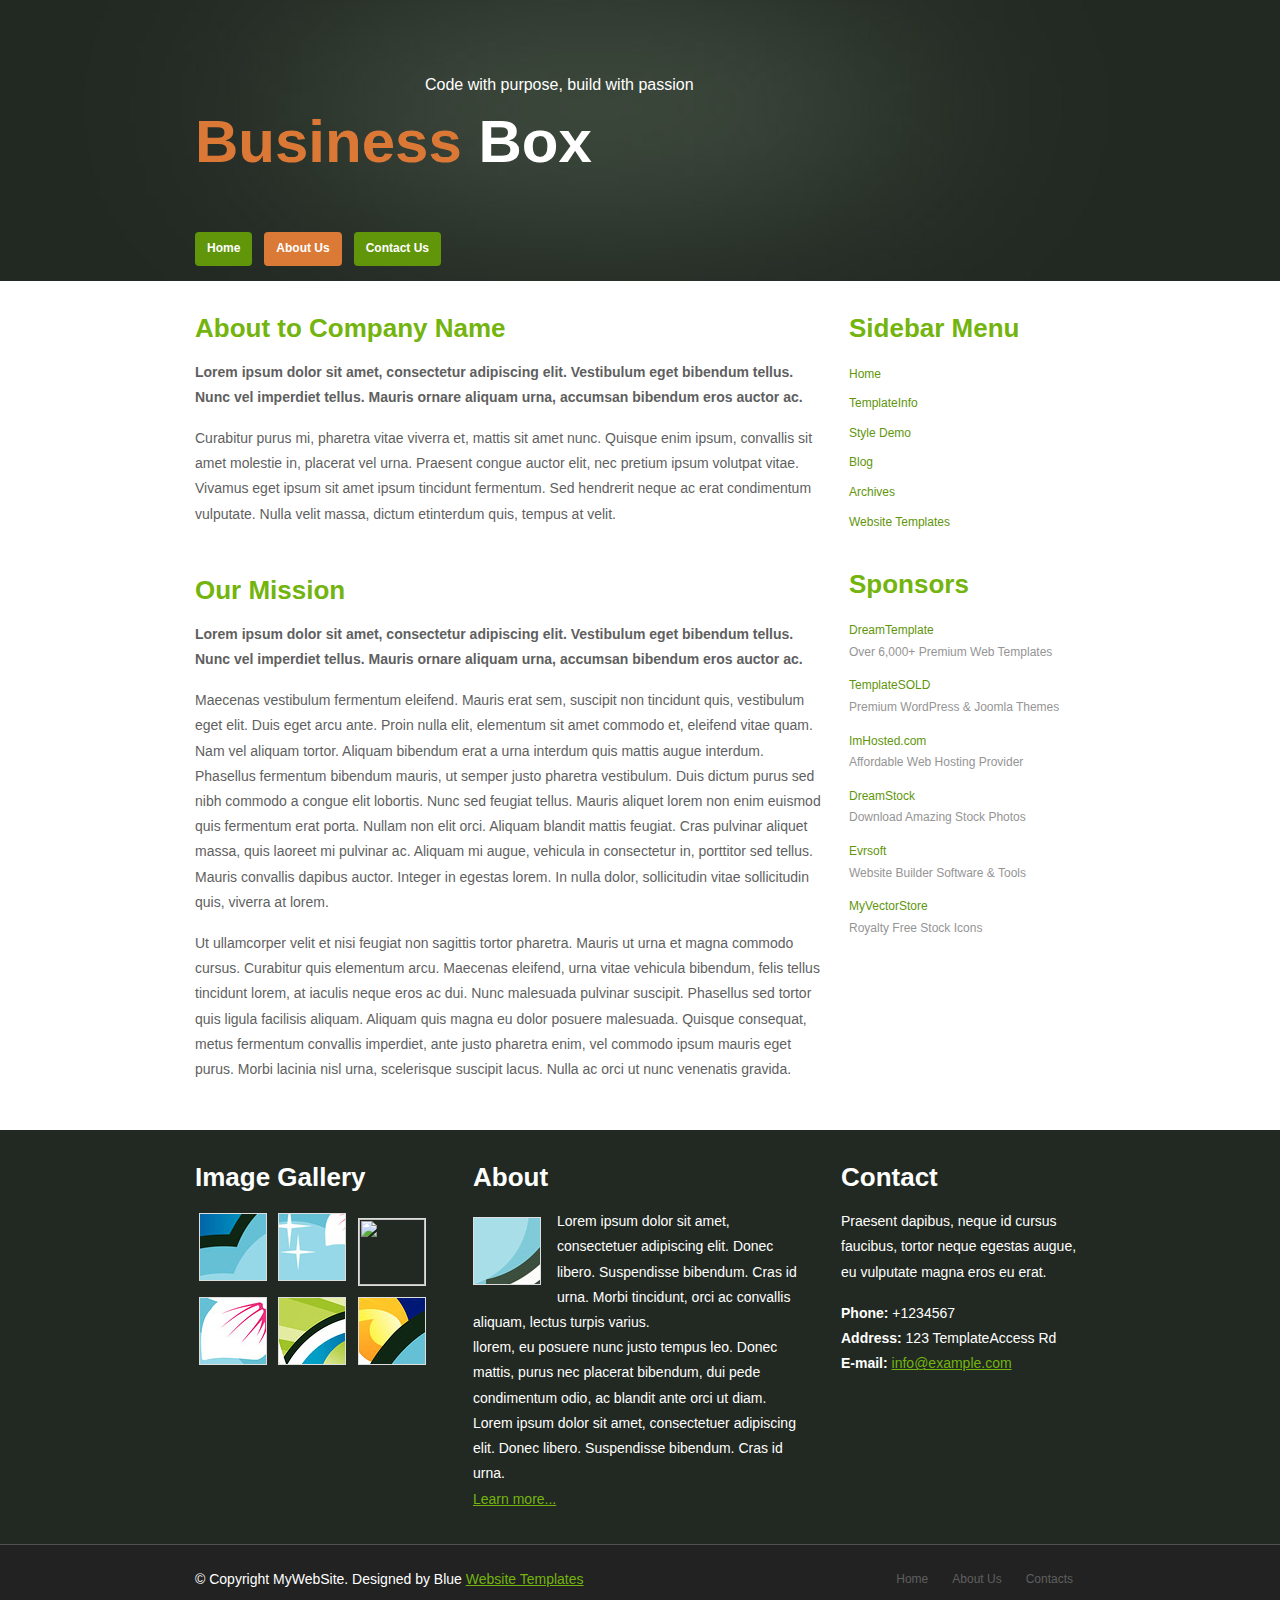
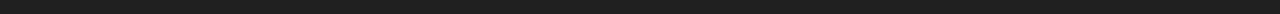
==== src/html/about.html @ e4098136 "first commit" ====
<!DOCTYPE html>
<html lang="en">
<head>
  <meta charset="UTF-8">
  <meta name="viewport" content="width=device-width, initial-scale=1.0">
  <title>About Us</title>
  <link rel="stylesheet" href="/src/css/styles.css">
</head>

<body>
  <div class="main">
    <div class="header">
      <div class="header_resize">
        <div class="logo">
          <h1>
            <a href="index.html"
              ><small>Code with purpose, build with passion</small><br />
              <span>Business</span> Box</a
            >
          </h1>
        </div>
        <div class="menu_nav">
          <ul>
            <li><a href="/index.html">Home</a></li>
            <li class="active"><a href="about.html">About Us</a></li>
            <li><a href="contact.html">Contact Us</a></li>
          </ul>
        </div>
        <div class="clr"></div>
      </div>
    </div>
    <div class="content">
      <div class="content_resize">
        <div class="mainbar">
          <div class="article">
            <h2>About to Company Name</h2>
            <p>
              <strong
                >Lorem ipsum dolor sit amet, consectetur adipiscing elit.
                Vestibulum eget bibendum tellus. Nunc vel imperdiet tellus.
                Mauris ornare aliquam urna, accumsan bibendum eros auctor
                ac.</strong
              >
            </p>
            <p>
              Curabitur purus mi, pharetra vitae viverra et, mattis sit amet
              nunc. Quisque enim ipsum, convallis sit amet molestie in,
              placerat vel urna. Praesent congue auctor elit, nec pretium
              ipsum volutpat vitae. Vivamus eget ipsum sit amet ipsum
              tincidunt fermentum. Sed hendrerit neque ac erat condimentum
              vulputate. Nulla velit massa, dictum etinterdum quis, tempus at
              velit.
            </p>
          </div>
          <div class="article">
            <h2>Our Mission</h2>
            <p>
              <strong
                >Lorem ipsum dolor sit amet, consectetur adipiscing elit.
                Vestibulum eget bibendum tellus. Nunc vel imperdiet tellus.
                Mauris ornare aliquam urna, accumsan bibendum eros auctor
                ac.</strong
              >
            </p>
            <p>
              Maecenas vestibulum fermentum eleifend. Mauris erat sem,
              suscipit non tincidunt quis, vestibulum eget elit. Duis eget
              arcu ante. Proin nulla elit, elementum sit amet commodo et,
              eleifend vitae quam. Nam vel aliquam tortor. Aliquam bibendum
              erat a urna interdum quis mattis augue interdum. Phasellus
              fermentum bibendum mauris, ut semper justo pharetra vestibulum.
              Duis dictum purus sed nibh commodo a congue elit lobortis. Nunc
              sed feugiat tellus. Mauris aliquet lorem non enim euismod quis
              fermentum erat porta. Nullam non elit orci. Aliquam blandit
              mattis feugiat. Cras pulvinar aliquet massa, quis laoreet mi
              pulvinar ac. Aliquam mi augue, vehicula in consectetur in,
              porttitor sed tellus. Mauris convallis dapibus auctor. Integer
              in egestas lorem. In nulla dolor, sollicitudin vitae
              sollicitudin quis, viverra at lorem.
            </p>
            <p>
              Ut ullamcorper velit et nisi feugiat non sagittis tortor
              pharetra. Mauris ut urna et magna commodo cursus. Curabitur quis
              elementum arcu. Maecenas eleifend, urna vitae vehicula bibendum,
              felis tellus tincidunt lorem, at iaculis neque eros ac dui. Nunc
              malesuada pulvinar suscipit. Phasellus sed tortor quis ligula
              facilisis aliquam. Aliquam quis magna eu dolor posuere
              malesuada. Quisque consequat, metus fermentum convallis
              imperdiet, ante justo pharetra enim, vel commodo ipsum mauris
              eget purus. Morbi lacinia nisl urna, scelerisque suscipit lacus.
              Nulla ac orci ut nunc venenatis gravida.
            </p>
          </div>
        </div>
        <div class="sidebar">
          <div class="gadget">
            <h2 class="star">Sidebar Menu</h2>
            <ul class="sb_menu">
              <li><a href="#">Home</a></li>
              <li><a href="#">TemplateInfo</a></li>
              <li><a href="#">Style Demo</a></li>
              <li><a href="#">Blog</a></li>
              <li><a href="#">Archives</a></li>
              <li><a href="#">Website Templates</a></li>
            </ul>
          </div>
          <div class="gadget">
            <h2 class="star">Sponsors</h2>
            <ul class="ex_menu">
              <li>
                <a href="#">DreamTemplate</a><br />
                Over 6,000+ Premium Web Templates
              </li>
              <li>
                <a href="#">TemplateSOLD</a><br />
                Premium WordPress &amp; Joomla Themes
              </li>
              <li>
                <a href="#">ImHosted.com</a><br />
                Affordable Web Hosting Provider
              </li>
              <li>
                <a href="#">DreamStock</a><br />
                Download Amazing Stock Photos
              </li>
              <li>
                <a href="#">Evrsoft</a><br />
                Website Builder Software &amp; Tools
              </li>
              <li>
                <a href="#">MyVectorStore</a><br />
                Royalty Free Stock Icons
              </li>
            </ul>
          </div>
        </div>
        <div class="clr"></div>
      </div>
    </div>
    <div class="fbg">
      <div class="fbg_resize">
        <div class="col c1">
          <h2>Image Gallery</h2>
          <a href="#"
            ><img
              src="/src/images/pix1.jpg"
              width="66"
              height="66"
              alt=""
              class="ad"
          /></a>
          <a href="#"
            ><img
              src="/src/images/pix2.jpg"
              width="66"
              height="66"
              alt=""
              class="ad"
          /></a>
          <a href="#"
            ><img
              src="src/images/pix3.jpg"
              width="66"
              height="66"
              alt=""
              class="ad"
          /></a>
          <a href="#"
            ><img
              src="/src/images/pix4.jpg"
              width="66"
              height="66"
              alt=""
              class="ad"
          /></a>
          <a href="#"
            ><img
              src="/src/images/pix5.jpg"
              width="66"
              height="66"
              alt=""
              class="ad"
          /></a>
          <a href="#"
            ><img
              src="/src/images/pix6.jpg"
              width="66"
              height="66"
              alt=""
              class="ad"
          /></a>
          <div class="clr"></div>
        </div>
        <div class="col c2">
          <h2>About</h2>
          <img src="/src/images/white.jpg" width="66" height="66" alt="" />
          <p>
            Lorem ipsum dolor sit amet, consectetuer adipiscing elit. Donec
            libero. Suspendisse bibendum. Cras id urna. Morbi tincidunt, orci
            ac convallis aliquam, lectus turpis varius.<br />
            llorem, eu posuere nunc justo tempus leo. Donec mattis, purus nec
            placerat bibendum, dui pede condimentum odio, ac blandit ante orci
            ut diam.<br />
            Lorem ipsum dolor sit amet, consectetuer adipiscing elit. Donec
            libero. Suspendisse bibendum. Cras id urna.<br />
            <a href="#">Learn more...</a>
          </p>
        </div>
        <div class="col c3">
          <h2>Contact</h2>
          <p>
            Praesent dapibus, neque id cursus faucibus, tortor neque egestas
            augue, eu vulputate magna eros eu erat.
          </p>
          <p>
            <strong>Phone:</strong> +1234567<br />
            <strong>Address:</strong> 123 TemplateAccess Rd<br />
            <strong>E-mail:</strong> <a href="#">info@example.com</a>
          </p>
        </div>
        <div class="clr"></div>
      </div>
    </div>
    <div class="footer">
      <div class="footer_resize">
        <ul class="fmenu">
          <li><a href="/src/index.html">Home</a></li>
          <li class="active"><a href="about.html">About Us</a></li>
          <li><a href="contact.html">Contacts</a></li>
        </ul>
        <p class="lf">
          &copy; Copyright MyWebSite. Designed by Blue
          <a href="http://www.bluewebtemplates.com/">Website Templates</a>
        </p>
        <div class="clr"></div>
      </div>
    </div>
  </div>
</body>

</html>
---- src/css/styles.css ----
*{
  margin: 0;
  padding: 0;
}
body {
  margin: 0;
  padding: 0;
  width: 100%;
  color: #5f5f5f;
  font: normal 12px/1.8em Arial, Helvetica, sans-serif;
}
html,
.main {
  padding: 0;
  margin: 0;
  background-color: #fff;
}
.clr {
  clear: both;
  padding: 0;
  margin: 0;
  width: 100%;
  font-size: 0px;
  line-height: 0px;
}
h1 {
  margin: 0;
  padding: 34px 0;
  color: #fff;
  font: bold 60px/1.2em Arial, Helvetica, sans-serif;
}
h1 a,
h1 a:hover {
  color: #fff;
  text-decoration: none;
}
h1 span {
  color: #db7835;
}
h1 small {
  padding-left: 230px;
  font: normal 16px/1.2em Arial, Helvetica, sans-serif;
}
h2 {
  font: bold 24px Arial, Helvetica, sans-serif;
  color: #73b40e;
  padding: 8px 0;
  margin: 8px 0;
}
p {
  margin: 8px 0;
  padding: 0 0 8px 0;
  font: normal 12px/1.8em Arial, Helvetica, sans-serif;
}
a {
  color: #73b40e;
  text-decoration: underline;
}
a.red {
  color: #db7835;
}


.content_resize,
.fbg_resize,
.footer_resize {
  margin: 0 auto;
  padding: 0 40px;
  width: 890px;
}
.content,
.fbg {
  padding: 16px 0;
}

/* header */
.header {
  background: url(/src/images/header_bg.jpg);
  background-repeat: no-repeat;
  background-position: contain;
  background-size: cover;
}
.header_resize {
  margin: 0 auto;
  padding: 0 0 0 40px;
  width: 930px;
}
.header .logo {
  width: auto;
  float: left;
}

/* menu */
.menu_nav {
  float: left;
  width: 653px;
  padding-bottom: 15px;
}
.menu_nav ul {
  margin: 0;
  padding: 20px 0 0;
  list-style: none;
}
.menu_nav ul li {
  margin: 0 12px 0 0;
  float: left;
}
.menu_nav ul li a {
  display: block;
  margin: 0;
  padding: 6px 12px;
  font-weight: bold;
  text-decoration: none;
  background: #61960b url(images/menu.gif) repeat-x top;
  color: #fff;
}
.menu_nav ul li a {
  border-radius: 4px;
  -moz-border-radius: 4px;
  -webkit-border-radius: 4px;
}
.menu_nav ul li a:hover,
.menu_nav ul li.active a {
  background: url(images/menu_a.gif) repeat-x top;
  background-color: #DB7936;
}

/* content */
.content {
  padding-bottom: 16px;
}
.content_resize {
  border-top: none;
}
.content .mainbar {
  float: left;
  width: 630px;
}
.content .mainbar .article_vert {
  margin: 0;
  padding: 0 16px 0 0;
  float: left;
  width: 297px;
}
.content .mainbar .article_vert img {
  padding: 3px;
  border: 1px solid #dedede;
}
.content .mainbar .article,
.content .sidebar .gadget {
  margin: 0;
  padding: 0 0 16px 0;
}
.content .sidebar {
  float: right;
  width: 236px;
}
ul.sb_menu,
ul.ex_menu {
  margin: 0;
  padding: 0;
  list-style: none;
  color: #959595;
}
ul.sb_menu li,
ul.ex_menu li {
  margin: 0;
}
ul.sb_menu li {
  padding: 4px 0;
}
ul.ex_menu li {
  padding: 4px 0 8px;
}
ul.sb_menu li a,
ul.ex_menu li a {
  color: #5f5f5f;
  text-decoration: none;
}
ul.sb_menu li a:hover,
ul.ex_menu li a:hover {
  color: #73b40e;
  font-weight: bold;
}
ul.sb_menu li a:hover {
  text-decoration: underline;
}
ul.ex_menu li a:hover {
  text-decoration: none;
}

/* subpages */
.content .mainbar .comment {
  margin: 0;
  padding: 16px 0 0 0;
}
.content .mainbar .comment img.userpic {
  border: 1px solid #dedede;
  margin: 10px 16px 0 0;
  padding: 0;
  float: left;
}

/* fbg */
.fbg {
  background-color: #222922;
  color: #fff;
}
.fbg h2 {
  color: #fff;
}
.fbg_resize img {
  border: 1px solid #dedede;
}
.fbg_resize .col {
  margin: 0;
  float: left;
}
.fbg_resize .c1 {
  padding: 0 16px 0 0;
  width: 246px;
}
.fbg_resize .c2 {
  padding: 0 16px;
  width: 336px;
}
.fbg_resize .c3 {
  padding: 0 0 0 16px;
  width: 240px;
}
.fbg_resize .c2 img {
  margin: 8px 16px 4px 0;
  padding: 0;
  float: left;
}
.fbg_resize .c1 img,
.fbg_resize .c3 img {
  margin: 4px;
  padding: 0;
}

/* footer */
.footer {
  background-color: #222222;
  border-top: 1px solid #505050;
  padding: 16px 0;
  color: #fff;
}
.footer img.flogo {
  float: left;
  border: none;
}
.footer p.lf {
  margin: 0;
  padding: 8px 0;
  float: left;
  width: auto;
  line-height: 1.5em;
}
ul.fmenu {
  margin: 0;
  padding: 8px 0;
  list-style: none;
  float: right;
  width: auto;
}
ul.fmenu li {
  margin: 0;
  padding: 0 12px;
  float: left;
}
ul.fmenu li a {
  color: #fff;
  text-decoration: none;
}
ul.fmenu li a:hover,
ul.fmenu li.active a {
  color: #73b40e;
}
ul.fmenu li a:hover {
  text-decoration: underline;
}

/* form */
ol {
  list-style: none;
}
ol li {
  display: block;
  clear: both;
}
ol li label {
  display: block;
  margin: 0;
  padding: 16px 0 0 0;
}
ol li input.text {
  width: 480px;
  border: 1px solid #c0c0c0;
  margin: 2px 0;
  padding: 5px 2px;
  height: 16px;
  background: #fff;
}
ol li textarea {
  width: 480px;
  border: 1px solid #c0c0c0;
  margin: 2px 0;
  padding: 2px;
  background: #fff;
}
ol li .send {
  margin: 16px 0 0 0;
}



/* General Styling */

.clr {
  clear: both;
  padding: 0;
  margin: 0;
  width: 100%;
  font-size: 0px;
  line-height: 0px;
}

/* Typography */
h1 {
  margin: 0;
  padding: 34px 0;
  color: #fff;
  font: bold 60px/1.2em Arial, Helvetica, sans-serif;
}
h1 a,
h1 a:hover {
  color: #fff;
  text-decoration: none;
}
h1 span {
  color: #db7835;
}
h1 small {
  padding-left: 230px;
  font: normal 16px/1.2em Arial, Helvetica, sans-serif;
}
h2 {
  font: bold 26px Arial, Helvetica, sans-serif; /* Increased font size */
  color: #73b40e;
  padding: 8px 0;
  margin: 8px 0;
}
p {
  margin: 8px 0;
  padding: 0 0 8px 0;
  font: normal 14px/1.8em Arial, Helvetica, sans-serif; /* Slightly larger */
}

/* Links */
a {
  color: #73b40e;
  text-decoration: underline;
}
a:hover {
  color: #db7835; /* Hover effect for links */
}
a.red {
  color: #db7835;
}
a.red:hover {
  color: #61960b;
}

/* Header */
.header {
  background: url(/src/images/header_bg.jpg);
  background-repeat: no-repeat;
  background-position: contain;
  background-size: cover;
}
.header .logo h1 small:hover {
  color: #db7835; /* Hover effect for the slogan */
}

/* Menu */

/* Articles */
.article_vert {
  padding-bottom: 20px;
}
.article_vert img:hover {
  transform: scale(1.05); /* Zoom-in effect on images */
  transition: transform 0.3s ease;
}

/* Sidebar */
.sidebar .gadget ul li a {
  color: #61960b;
}
.sidebar .gadget ul li a:hover {
  color: #db7835; /* Hover effect for sidebar links */
  font-weight: bold;
}

/* Footer */
.footer ul.fmenu li a {
  color: #5f5f5f;
  text-decoration: none;
  transition: color 0.3s;
}
.footer ul.fmenu li a:hover {
  color: #73b40e; /* Hover effect for footer links */
}

.footer p.lf a {
  color: #73b40e;
}
.footer p.lf a:hover {
  color: #db7835; /* Hover effect for footer credits */
}
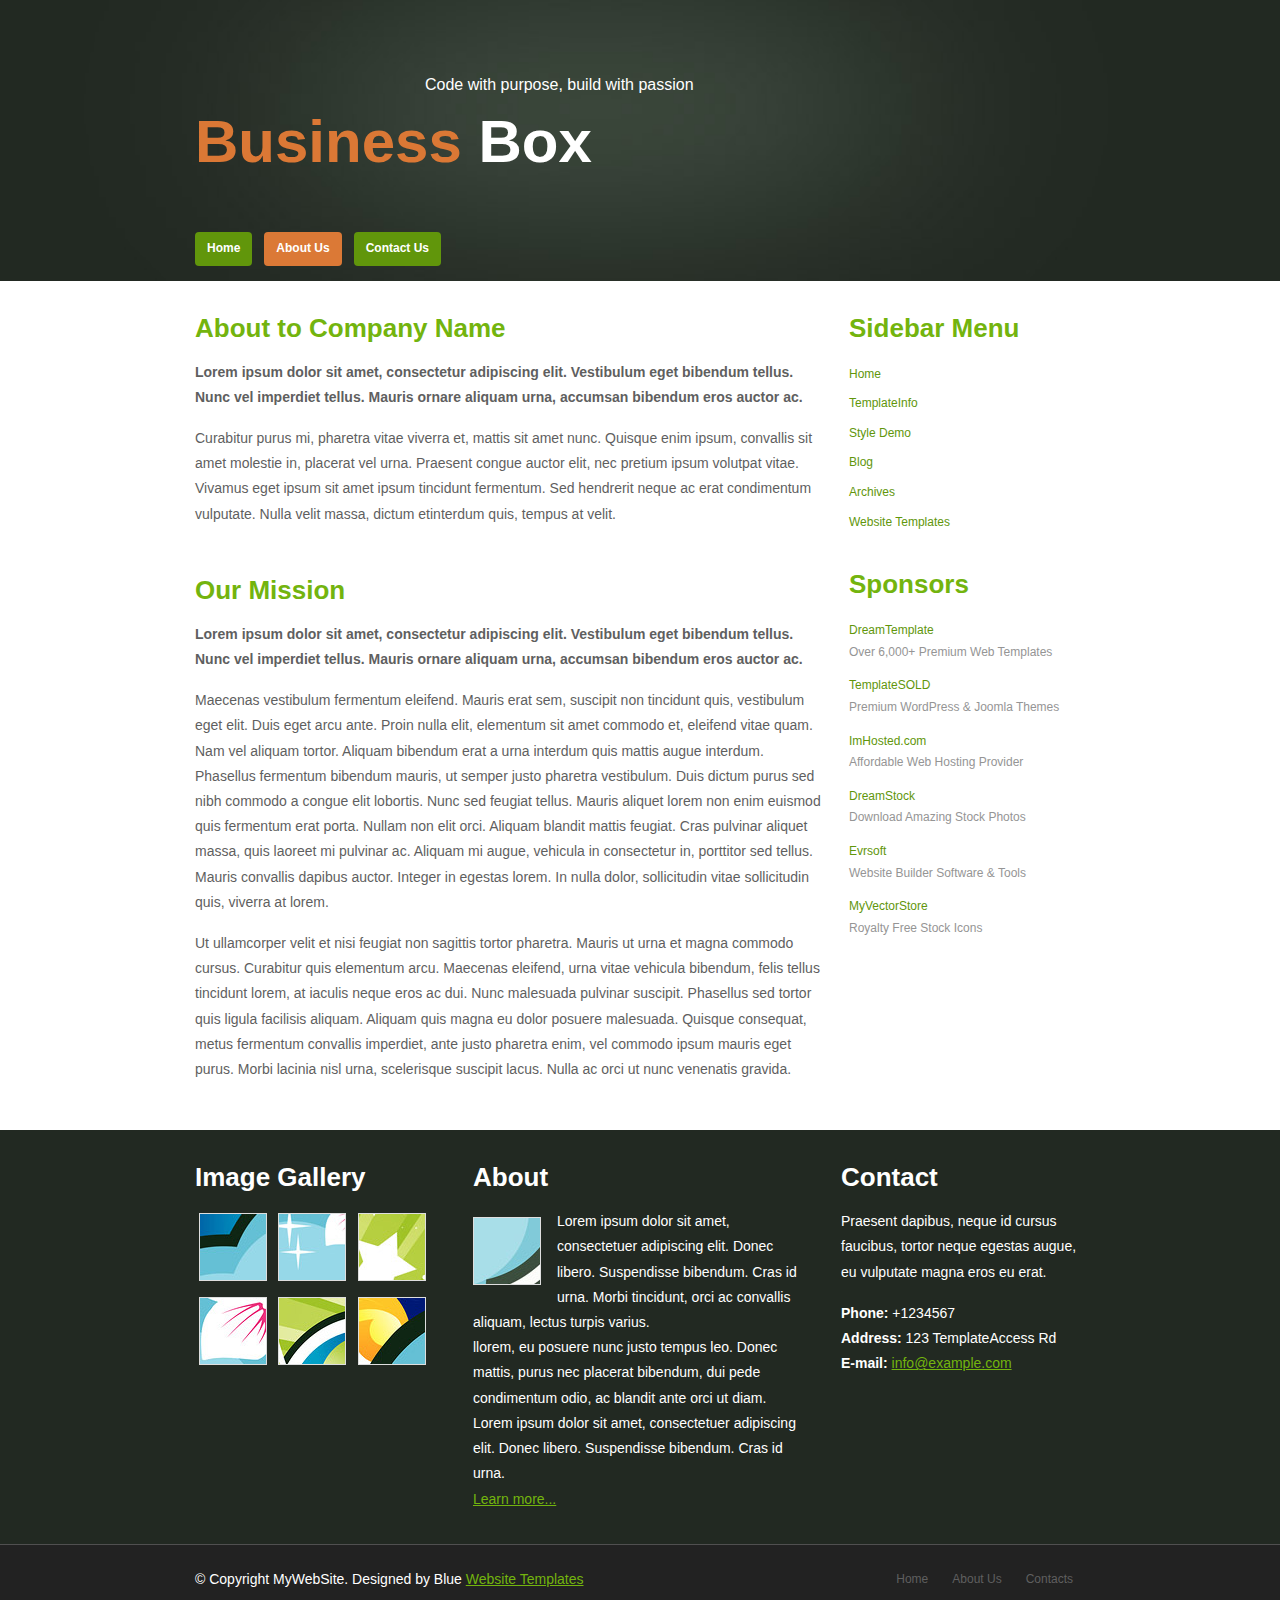
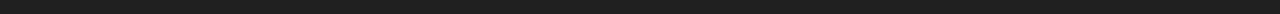
==== commit fc834eb0: "the images path fixed again" ====
--- a/src/html/about.html
+++ b/src/html/about.html
@@ -4,7 +4,7 @@
   <meta charset="UTF-8">
   <meta name="viewport" content="width=device-width, initial-scale=1.0">
   <title>About Us</title>
-  <link rel="stylesheet" href="/src/css/styles.css">
+  <link rel="stylesheet" href="../css/styles.css">
 </head>
 
 <body>
@@ -21,7 +21,7 @@
         </div>
         <div class="menu_nav">
           <ul>
-            <li><a href="/index.html">Home</a></li>
+            <li><a href="../../index.html">Home</a></li>
             <li class="active"><a href="about.html">About Us</a></li>
             <li><a href="contact.html">Contact Us</a></li>
           </ul>
@@ -143,47 +143,47 @@
           <h2>Image Gallery</h2>
           <a href="#"
             ><img
-              src="/src/images/pix1.jpg"
-              width="66"
-              height="66"
-              alt=""
-              class="ad"
-          /></a>
-          <a href="#"
-            ><img
-              src="/src/images/pix2.jpg"
-              width="66"
-              height="66"
-              alt=""
-              class="ad"
-          /></a>
-          <a href="#"
-            ><img
-              src="src/images/pix3.jpg"
-              width="66"
-              height="66"
-              alt=""
-              class="ad"
-          /></a>
-          <a href="#"
-            ><img
-              src="/src/images/pix4.jpg"
-              width="66"
-              height="66"
-              alt=""
-              class="ad"
-          /></a>
-          <a href="#"
-            ><img
-              src="/src/images/pix5.jpg"
-              width="66"
-              height="66"
-              alt=""
-              class="ad"
-          /></a>
-          <a href="#"
-            ><img
-              src="/src/images/pix6.jpg"
+              src="../images/pix1.jpg"
+              width="66"
+              height="66"
+              alt=""
+              class="ad"
+          /></a>
+          <a href="#"
+            ><img
+              src="../images/pix2.jpg"
+              width="66"
+              height="66"
+              alt=""
+              class="ad"
+          /></a>
+          <a href="#"
+            ><img
+              src="../images/pix3.jpg"
+              width="66"
+              height="66"
+              alt=""
+              class="ad"
+          /></a>
+          <a href="#"
+            ><img
+              src="../images/pix4.jpg"
+              width="66"
+              height="66"
+              alt=""
+              class="ad"
+          /></a>
+          <a href="#"
+            ><img
+              src="../images/pix5.jpg"
+              width="66"
+              height="66"
+              alt=""
+              class="ad"
+          /></a>
+          <a href="#"
+            ><img
+              src="../images/pix6.jpg"
               width="66"
               height="66"
               alt=""
@@ -193,7 +193,7 @@
         </div>
         <div class="col c2">
           <h2>About</h2>
-          <img src="/src/images/white.jpg" width="66" height="66" alt="" />
+          <img src="../images/white.jpg" width="66" height="66" alt="" />
           <p>
             Lorem ipsum dolor sit amet, consectetuer adipiscing elit. Donec
             libero. Suspendisse bibendum. Cras id urna. Morbi tincidunt, orci
--- a/src/css/styles.css
+++ b/src/css/styles.css
@@ -75,7 +75,7 @@
 
 /* header */
 .header {
-  background: url(/src/images/header_bg.jpg);
+  background: url("../images/header_bg.jpg");
   background-repeat: no-repeat;
   background-position: contain;
   background-size: cover;
